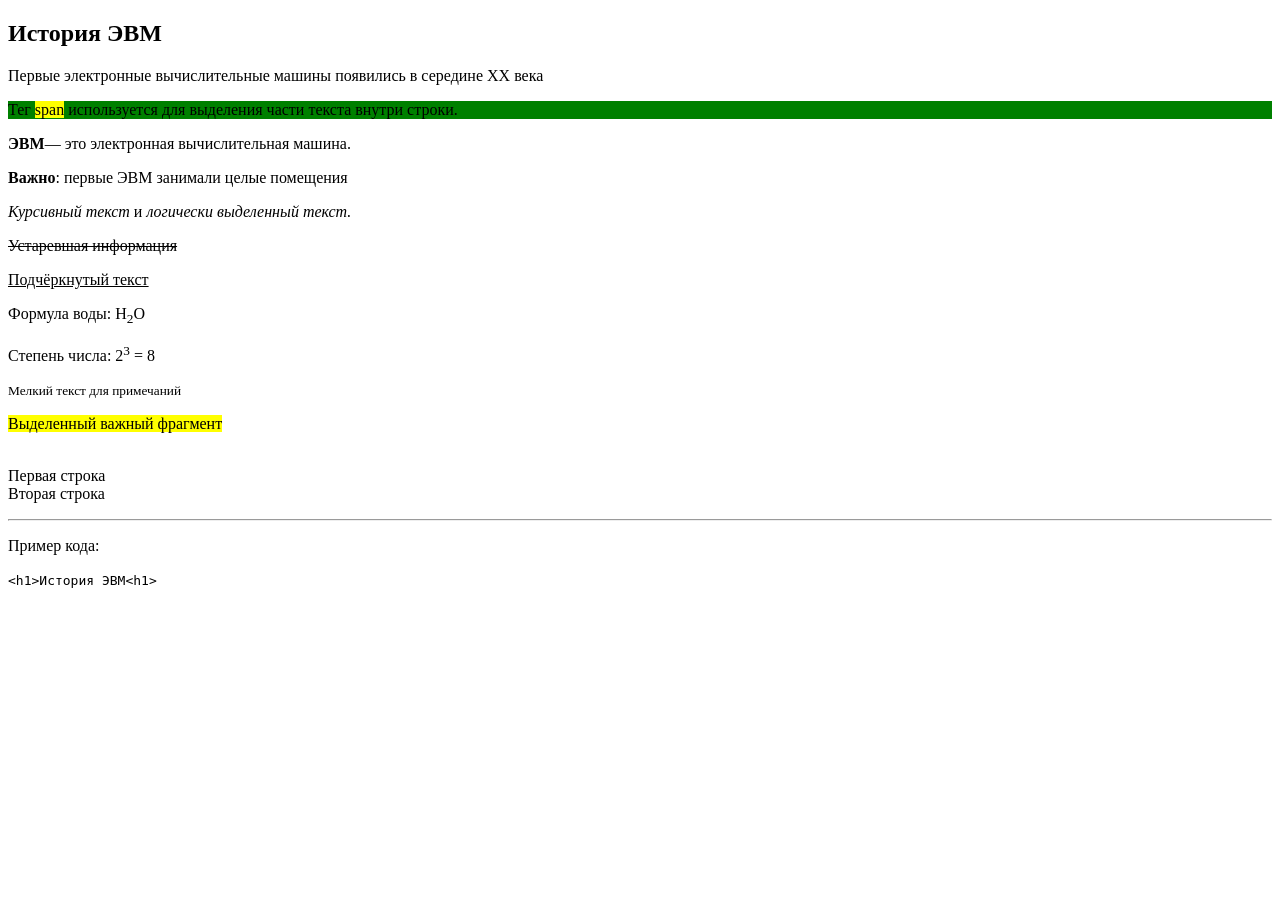
==== my-site/index.html @ e44fa0e5 "Added block, inline elements and formatting tags" ====
<!DOCTYPE html>
<html lang="ru-RU">
<head>
    <meta charset="UTF-8">
    <meta name="viewport" content="width=device-width, initial-scale=1.0">
    <title>Document</title>
</head>
<body>
    <div>
        <h2>История ЭВМ</h2>
        <p>
            Первые <span>электронные вычислительные машины</span> появились в середине XX века
        </p>
        
    </div>

    <div>
        <p style="background-color: green;">
            Тег <span style="background-color: yellow;">span</span> используется для выделения части текста внутри строки.
        </p>
        <p><b>ЭВМ</b>— это электронная вычислительная машина.</p>
    <p><b>Важно</b>: первые ЭВМ занимали целые помещения</p>
    <p><i>Курсивный текст </i> и <em>логически выделенный текст.</em></p>
    <p>
      <s>Устаревшая информация</s>
    </p>
    <p>
      <u>Подчёркнутый текст</u>
    </p>
    <p>Формула воды: H<sub>2</sub>O</p>
    <p>Степень числа: 2<sup>3</sup> = 8</p>
    <p>
      <small>Мелкий текст для примечаний</small>
    </p>
    <p>
      <mark>Выделенный важный фрагмент</mark>
    </p>
    <p>
      <br />Первая строка <br />
      Вторая строка
    </p>
    <hr />
    <p>
      Пример кода:
      <code>
        <p>
        &lt;h1&gt;История ЭВМ&lt;h1&gt;</code>
        </p>
    </p>
    </div>
    
</body>
</html>
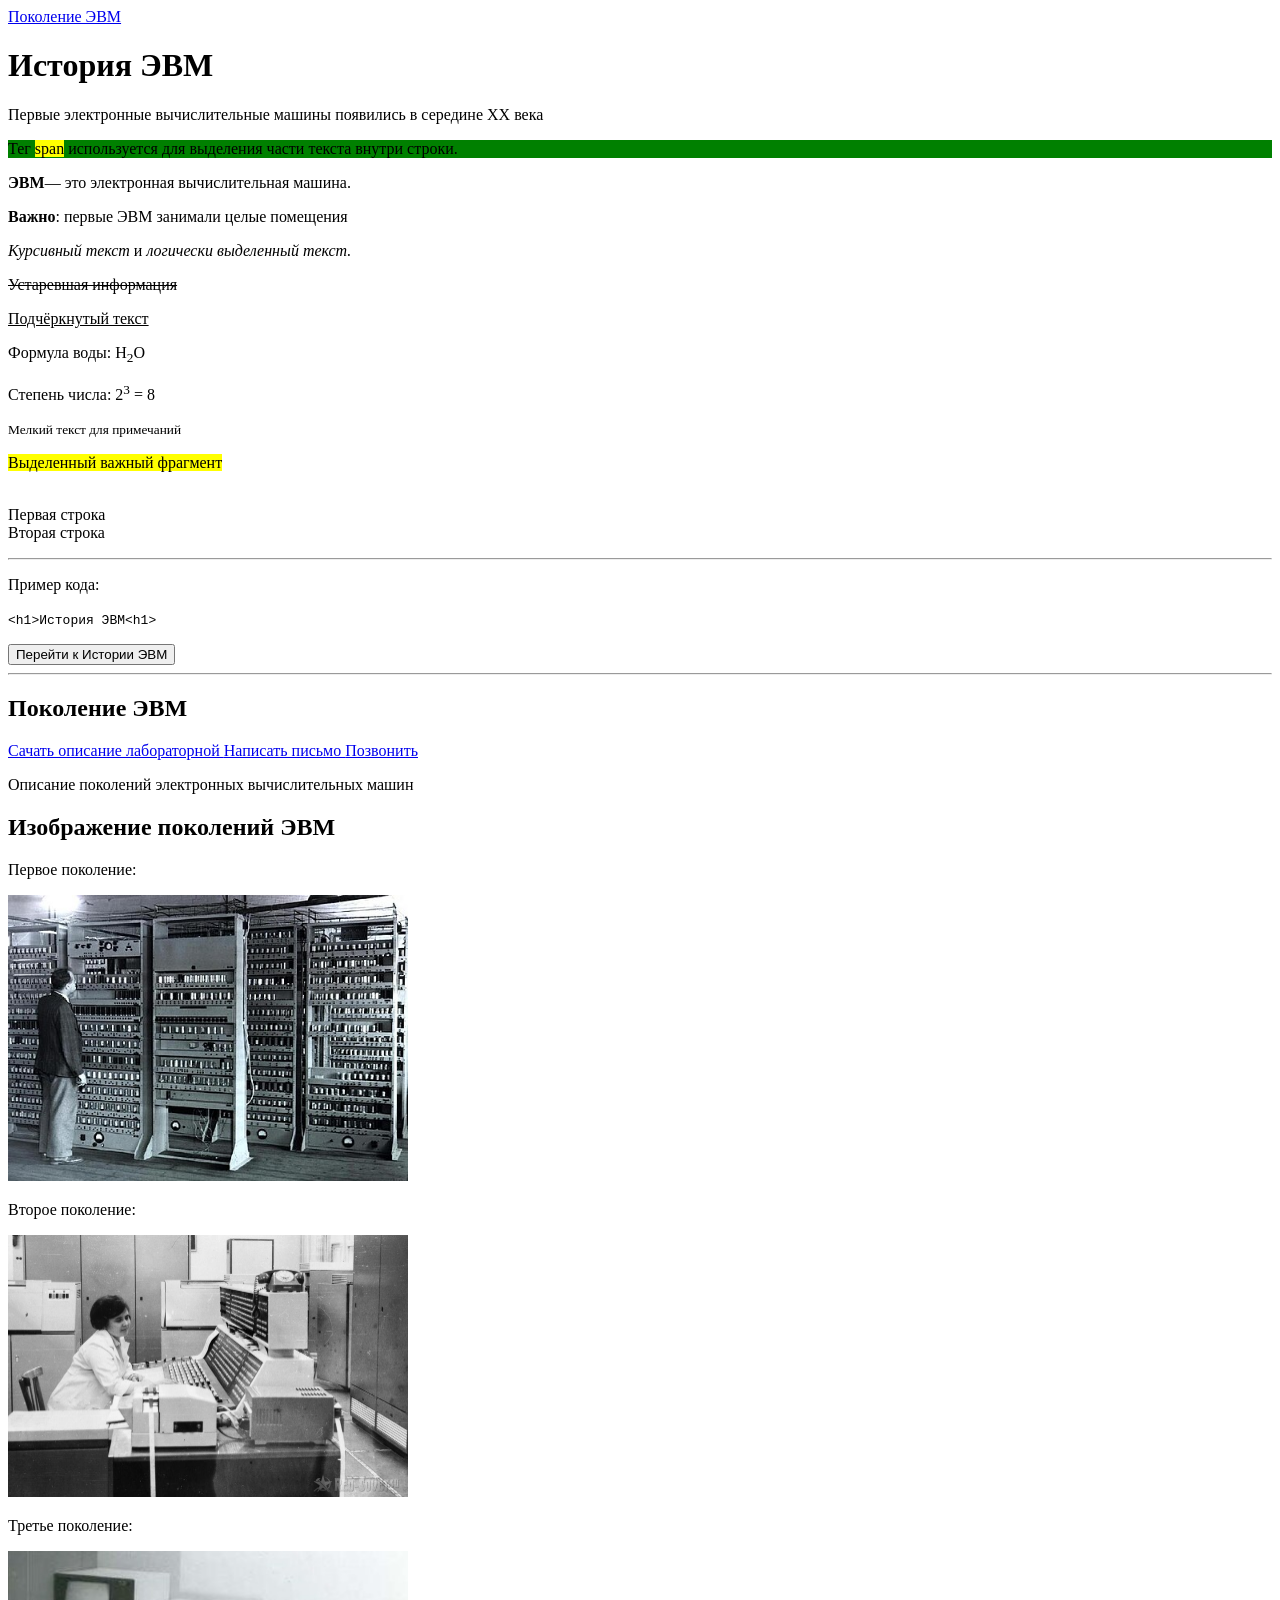
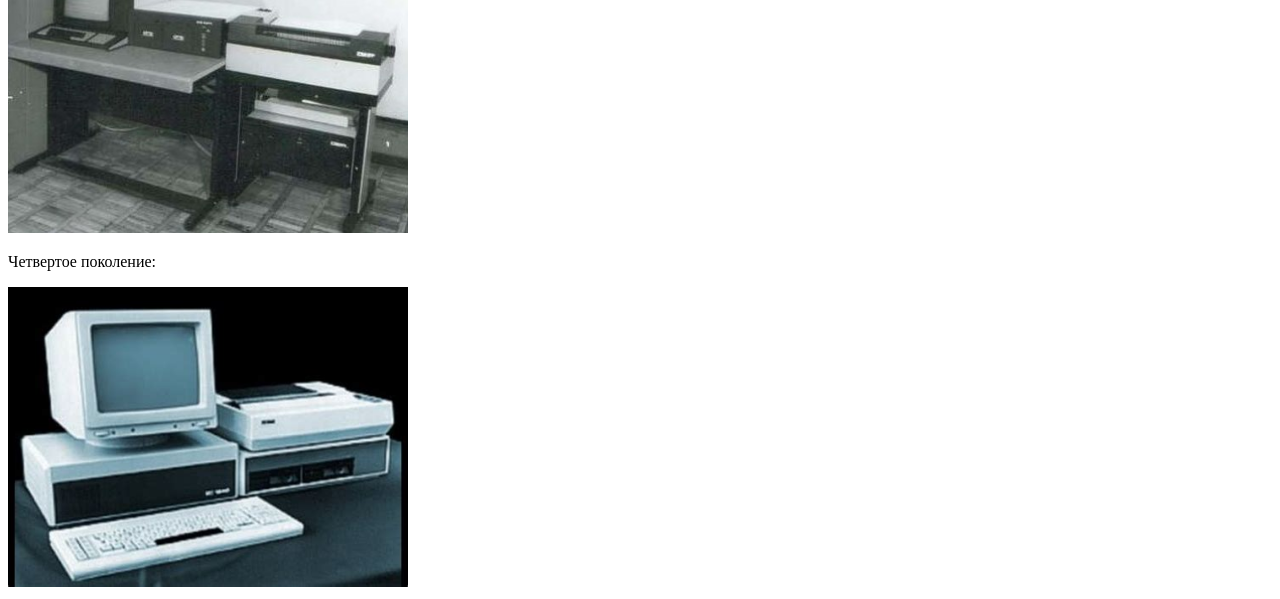
==== commit c04ff510: "Added links and images examples" ====
--- a/my-site/index.html
+++ b/my-site/index.html
@@ -6,8 +6,9 @@
     <title>Document</title>
 </head>
 <body>
+    <a href="#generation">Поколение ЭВМ</a>
     <div>
-        <h2>История ЭВМ</h2>
+        <h1>История ЭВМ</h1>
         <p>
             Первые <span>электронные вычислительные машины</span> появились в середине XX века
         </p>
@@ -49,5 +50,34 @@
     </p>
     </div>
     
+    <a href="info.html">
+        <button>Перейти к Истории ЭВМ</button>
+    </a>
+    <hr>
+    <h2 id="generation">Поколение ЭВМ</h2>
+    <a href="../README.md" download>
+        Сачать описание лабораторной
+    </a>
+    <a href="malto:cherkinadar@gmail.com">
+        Написать письмо
+    </a>
+    <a href="tel:+88009999999">
+        Позвонить
+    </a>
+    <p>Описание поколений электронных вычислительных машин</p>
+    
+    <h2>Изображение поколений ЭВМ</h2>
+
+    <p>Первое поколение:</p>
+    <img src="img/computer_generation_1.jpg" alt="Первое поколение ЭВМ" width="400">
+
+    <p>Второе поколение:</p>
+    <img src="img/computer_generation_2.jpg" alt="Второе поколение ЭВМ" width="400" loading="lazy">
+
+    <p>Третье поколение:</p>
+    <img src="img/computer_generation_3.jpg" alt="Третье поколение ЭВМ" width="400">
+
+    <p>Четвертое поколение:</p>
+    <img src="img/computer_generation_4.jpg" alt="Четвертое поколение ЭВМ" width="400" loading="lazy">
 </body>
 </html>
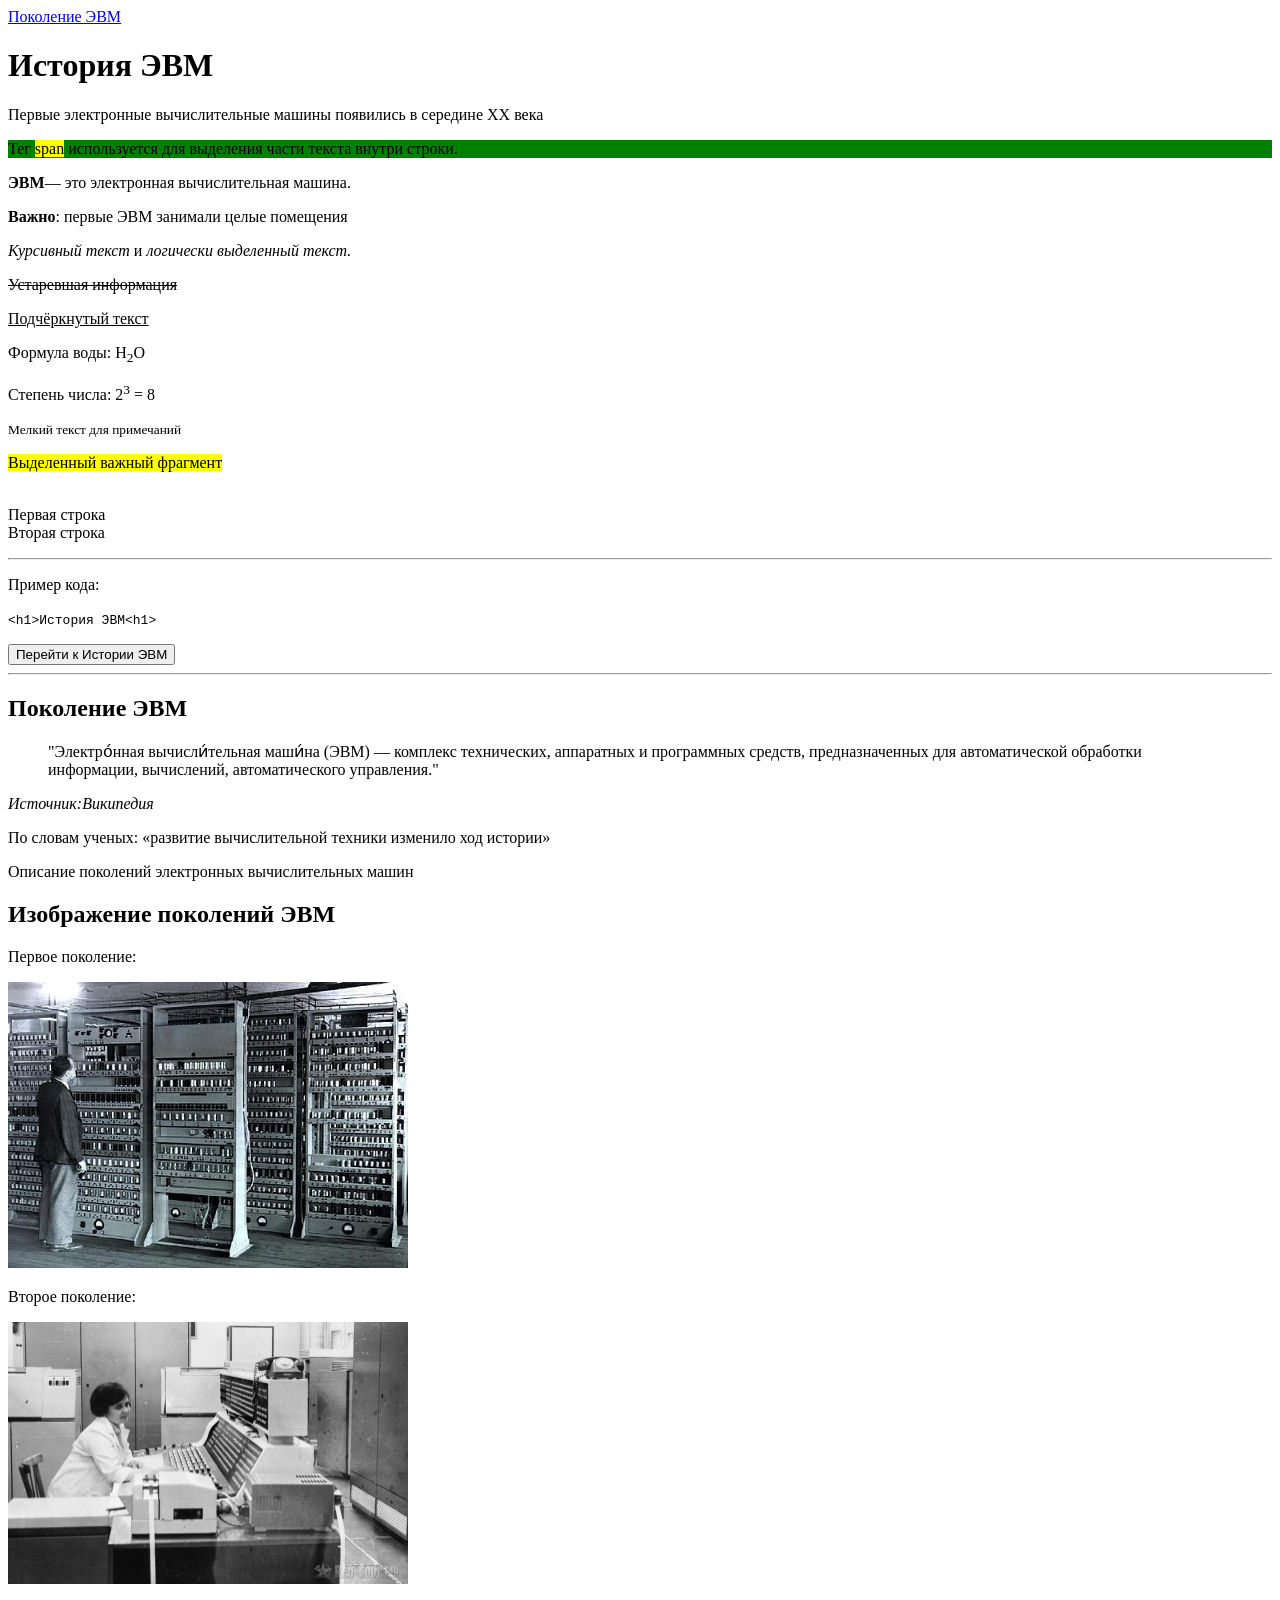
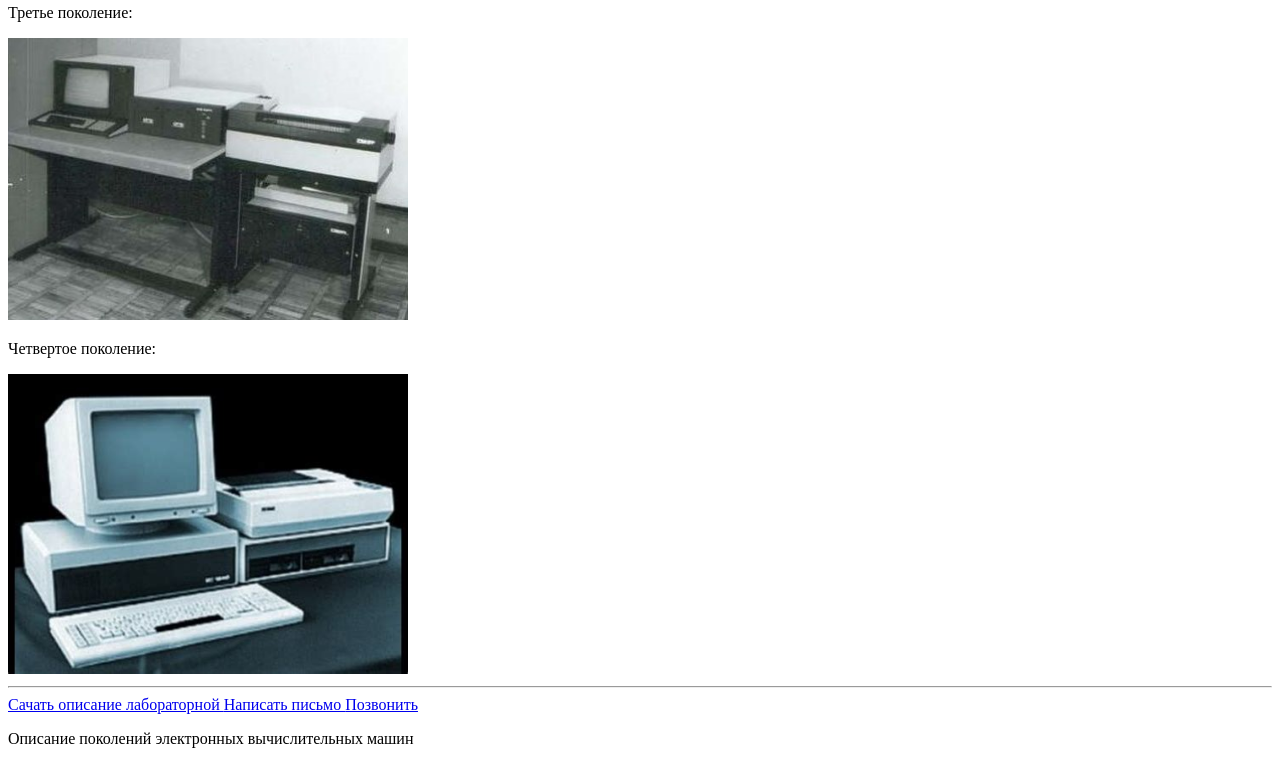
==== commit a11e8ecc: "Added quotes, media and form inputs" ====
--- a/my-site/index.html
+++ b/my-site/index.html
@@ -55,17 +55,16 @@
     </a>
     <hr>
     <h2 id="generation">Поколение ЭВМ</h2>
-    <a href="../README.md" download>
-        Сачать описание лабораторной
-    </a>
-    <a href="malto:cherkinadar@gmail.com">
-        Написать письмо
-    </a>
-    <a href="tel:+88009999999">
-        Позвонить
-    </a>
+    <blockquote cite="https://ru.wikipedia.org/wiki/Электронная_вычислительная_машина">
+        "Электро́нная вычисли́тельная маши́на (ЭВМ) — комплекс технических, аппаратных и программных средств, предназначенных для автоматической обработки информации, вычислений, автоматического управления."
+    </blockquote>
+    <cite>Источник:Википедия</cite>
+    <p>
+        По словам ученых:
+        <q>развитие вычислительной техники изменило ход истории</q>
+    </p>
     <p>Описание поколений электронных вычислительных машин</p>
-    
+
     <h2>Изображение поколений ЭВМ</h2>
 
     <p>Первое поколение:</p>
@@ -79,5 +78,17 @@
 
     <p>Четвертое поколение:</p>
     <img src="img/computer_generation_4.jpg" alt="Четвертое поколение ЭВМ" width="400" loading="lazy">
+     <hr>
+    <a href="../README.md" download>
+        Сачать описание лабораторной
+    </a>
+    <a href="malto:cherkinadar@gmail.com">
+        Написать письмо
+    </a>
+    <a href="tel:+88009999999">
+        Позвонить
+    </a>
+
+    <p>Описание поколений электронных вычислительных машин</p>
 </body>
 </html>
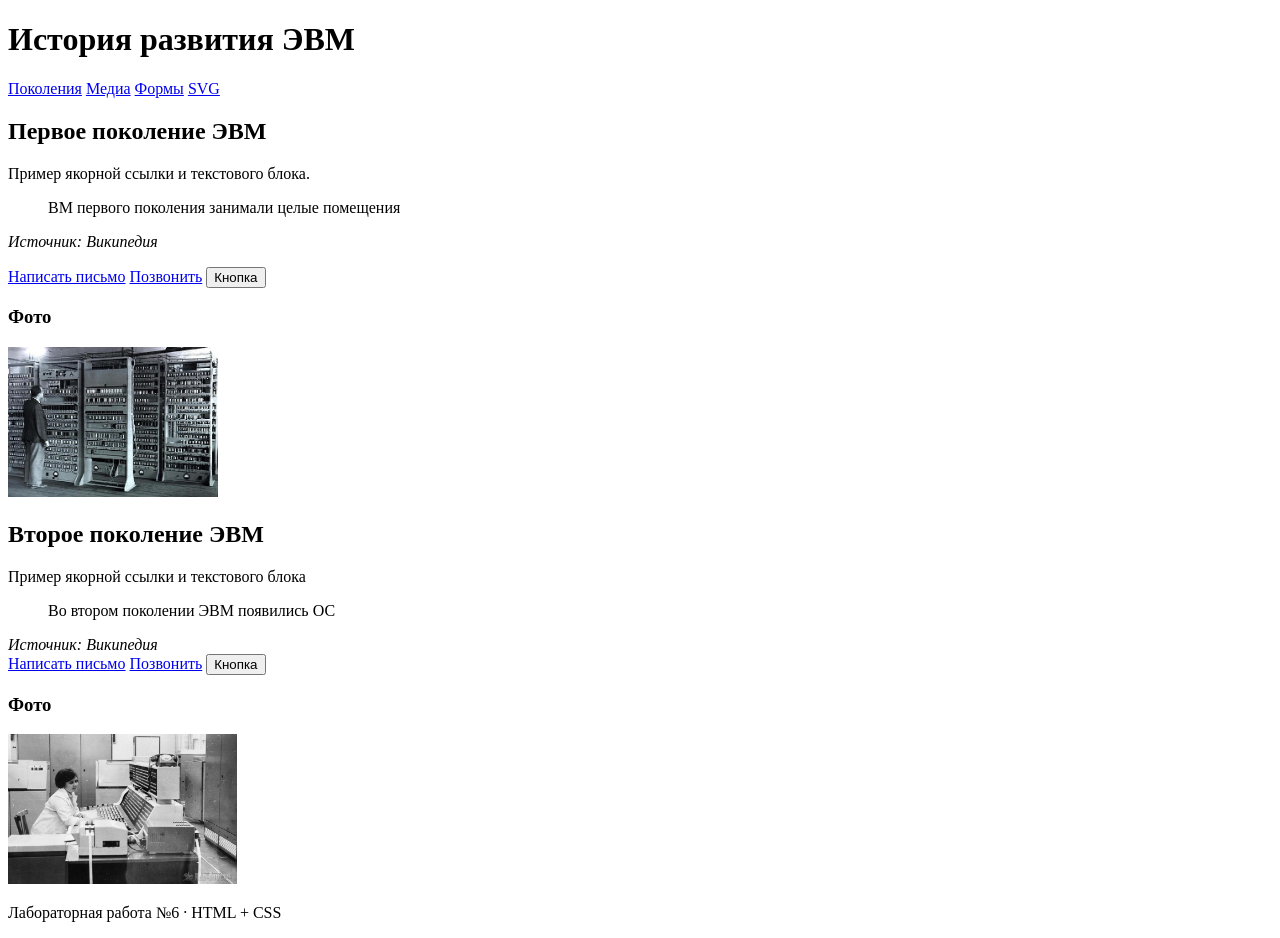
==== commit 95c97150: "Added index.html" ====
--- a/my-site/index.html
+++ b/my-site/index.html
@@ -2,93 +2,58 @@
 <html lang="ru-RU">
 <head>
     <meta charset="UTF-8">
-    <meta name="viewport" content="width=device-width, initial-scale=1.0">
-    <title>Document</title>
+    <title>История ЭВМ</title>
+    <link rel="stylesheet" href="style.css">
 </head>
 <body>
-    <a href="#generation">Поколение ЭВМ</a>
-    <div>
-        <h1>История ЭВМ</h1>
-        <p>
-            Первые <span>электронные вычислительные машины</span> появились в середине XX века
-        </p>
-        
-    </div>
+    <header>
+        <h1>История развития ЭВМ</h1>
+    </header>
+    <nav>
+        <a href="#gen2">Поколения</a>
+        <a href="media.html">Медиа</a>
+        <a href="forms.html">Формы</a>
+        <a href="vector.html" target="_blank">SVG</a>
+    </nav>
 
-    <div>
-        <p style="background-color: green;">
-            Тег <span style="background-color: yellow;">span</span> используется для выделения части текста внутри строки.
-        </p>
-        <p><b>ЭВМ</b>— это электронная вычислительная машина.</p>
-    <p><b>Важно</b>: первые ЭВМ занимали целые помещения</p>
-    <p><i>Курсивный текст </i> и <em>логически выделенный текст.</em></p>
-    <p>
-      <s>Устаревшая информация</s>
-    </p>
-    <p>
-      <u>Подчёркнутый текст</u>
-    </p>
-    <p>Формула воды: H<sub>2</sub>O</p>
-    <p>Степень числа: 2<sup>3</sup> = 8</p>
-    <p>
-      <small>Мелкий текст для примечаний</small>
-    </p>
-    <p>
-      <mark>Выделенный важный фрагмент</mark>
-    </p>
-    <p>
-      <br />Первая строка <br />
-      Вторая строка
-    </p>
-    <hr />
-    <p>
-      Пример кода:
-      <code>
-        <p>
-        &lt;h1&gt;История ЭВМ&lt;h1&gt;</code>
-        </p>
-    </p>
-    </div>
-    
-    <a href="info.html">
-        <button>Перейти к Истории ЭВМ</button>
-    </a>
-    <hr>
-    <h2 id="generation">Поколение ЭВМ</h2>
-    <blockquote cite="https://ru.wikipedia.org/wiki/Электронная_вычислительная_машина">
-        "Электро́нная вычисли́тельная маши́на (ЭВМ) — комплекс технических, аппаратных и программных средств, предназначенных для автоматической обработки информации, вычислений, автоматического управления."
-    </blockquote>
-    <cite>Источник:Википедия</cite>
-    <p>
-        По словам ученых:
-        <q>развитие вычислительной техники изменило ход истории</q>
-    </p>
-    <p>Описание поколений электронных вычислительных машин</p>
+    <main>
+        <section id="gen1">
+            <h2>Первое поколение ЭВМ</h2>
+            <p>Пример якорной ссылки и текстового блока.</p>
+            <blockquote cite="https://ru.wikipedia.org/wiki/ЭВМ">ВМ первого поколения занимали целые помещения</blockquote>
+            <cite>Источник: Википедия</cite>
+            <p></p>
+            <a href="malto:studebt@mail.ru">Написать письмо</a>
+            <a href="tel:+79990000000">Позвонить</a>
+            <button>Кнопка</button>
+            </p>
+        </section>
 
-    <h2>Изображение поколений ЭВМ</h2>
+        <aside>
+        <h3>Фото</h3>
+        <img src="img/computer_generation_1.jpg"
+        alt="1 поколение ЭВМ" height="150"/>
+    </aside>
 
-    <p>Первое поколение:</p>
-    <img src="img/computer_generation_1.jpg" alt="Первое поколение ЭВМ" width="400">
+    </section id="gen2">
+        <h2> Второе поколение ЭВМ</h2>
+        <p> Пример якорной ссылки и текстового блока</p>
+        <blockquote cite="https://ru.wikipedia.org/wiki/ЭВМ"> Во втором поколении ЭВМ появились ОС</blockquote>
+        <cite> Источник: Википедия</cite>
+        <br>
+        <a href="malto:studebt@mail.ru">Написать письмо</a>
+        <a href="tel:+79990000000">Позвонить</a>
+         <button>Кнопка</button>
+        </section>
 
-    <p>Второе поколение:</p>
-    <img src="img/computer_generation_2.jpg" alt="Второе поколение ЭВМ" width="400" loading="lazy">
+        <aside>
+            <h3>Фото</h3>
+            <img src="img/computer_generation_2.jpg" alt="1 поколение ЭВМ" height="150">
+        </aside>
+    </main>
 
-    <p>Третье поколение:</p>
-    <img src="img/computer_generation_3.jpg" alt="Третье поколение ЭВМ" width="400">
-
-    <p>Четвертое поколение:</p>
-    <img src="img/computer_generation_4.jpg" alt="Четвертое поколение ЭВМ" width="400" loading="lazy">
-     <hr>
-    <a href="../README.md" download>
-        Сачать описание лабораторной
-    </a>
-    <a href="malto:cherkinadar@gmail.com">
-        Написать письмо
-    </a>
-    <a href="tel:+88009999999">
-        Позвонить
-    </a>
-
-    <p>Описание поколений электронных вычислительных машин</p>
+     <footer>
+        <p>Лабораторная работа №6 · HTML + CSS</p>
+    </footer>
 </body>
 </html>
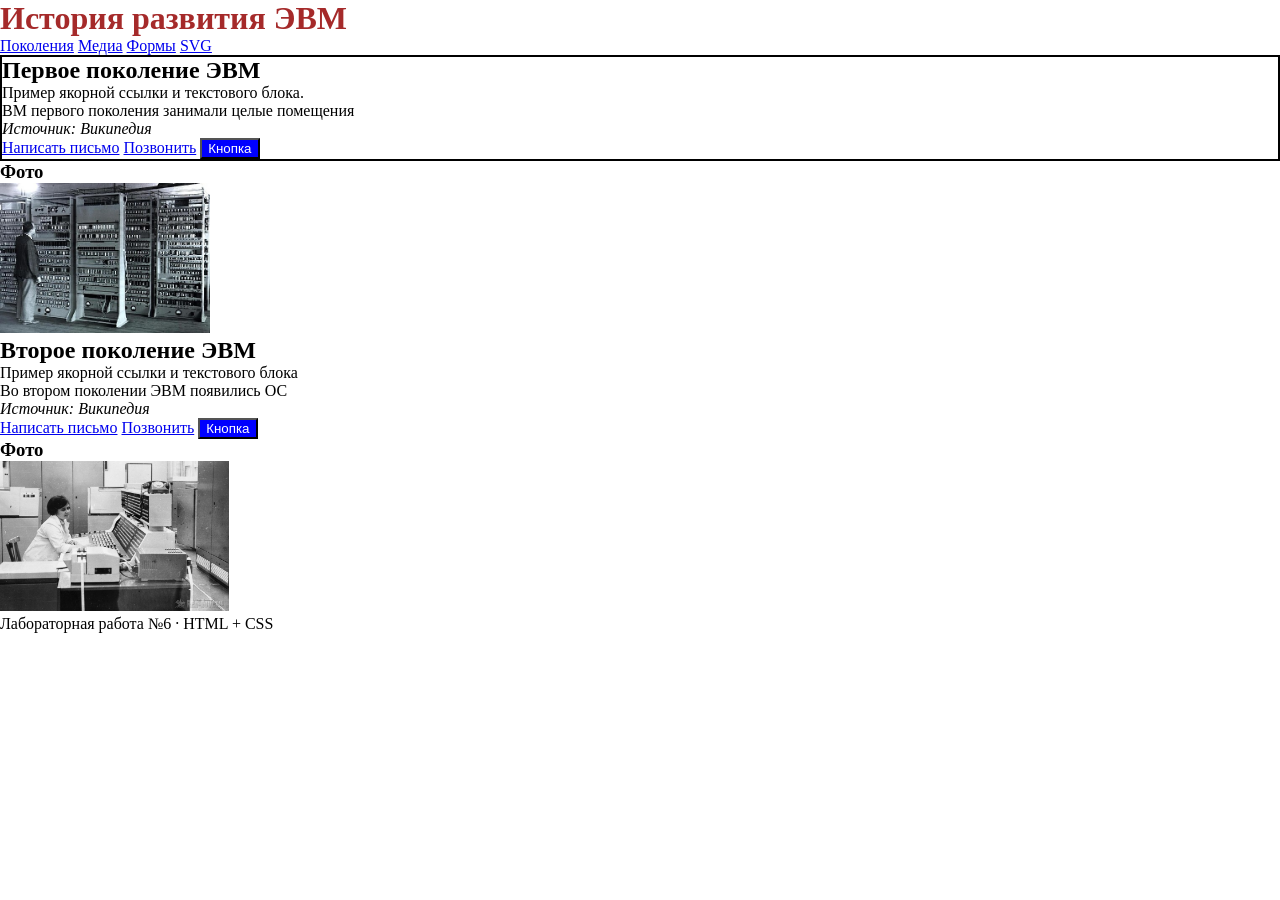
==== commit 1e4b4970: "Added image for style.css" ====
--- a/my-site/index.html
+++ b/my-site/index.html
@@ -25,7 +25,7 @@
             <p></p>
             <a href="malto:studebt@mail.ru">Написать письмо</a>
             <a href="tel:+79990000000">Позвонить</a>
-            <button>Кнопка</button>
+            <button class="btn-primary">Кнопка</button>
             </p>
         </section>
 
@@ -43,12 +43,12 @@
         <br>
         <a href="malto:studebt@mail.ru">Написать письмо</a>
         <a href="tel:+79990000000">Позвонить</a>
-         <button>Кнопка</button>
+         <button class="btn-primary">Кнопка</button>
         </section>
 
         <aside>
             <h3>Фото</h3>
-            <img src="img/computer_generation_2.jpg" alt="1 поколение ЭВМ" height="150">
+            <img src="img/computer_generation_2.jpg" alt="2 поколение ЭВМ" height="150">
         </aside>
     </main>
 
--- a/my-site/style.css
+++ b/my-site/style.css
@@ -0,0 +1,14 @@
+.btn-primary {
+    background-color: blue;
+    color: white;
+}
+#gen1 {
+    border: 2px solid black;
+}
+* {
+    box-sizing: border-box;
+    margin: 0;
+}
+h1 {
+    color: brown;
+}
